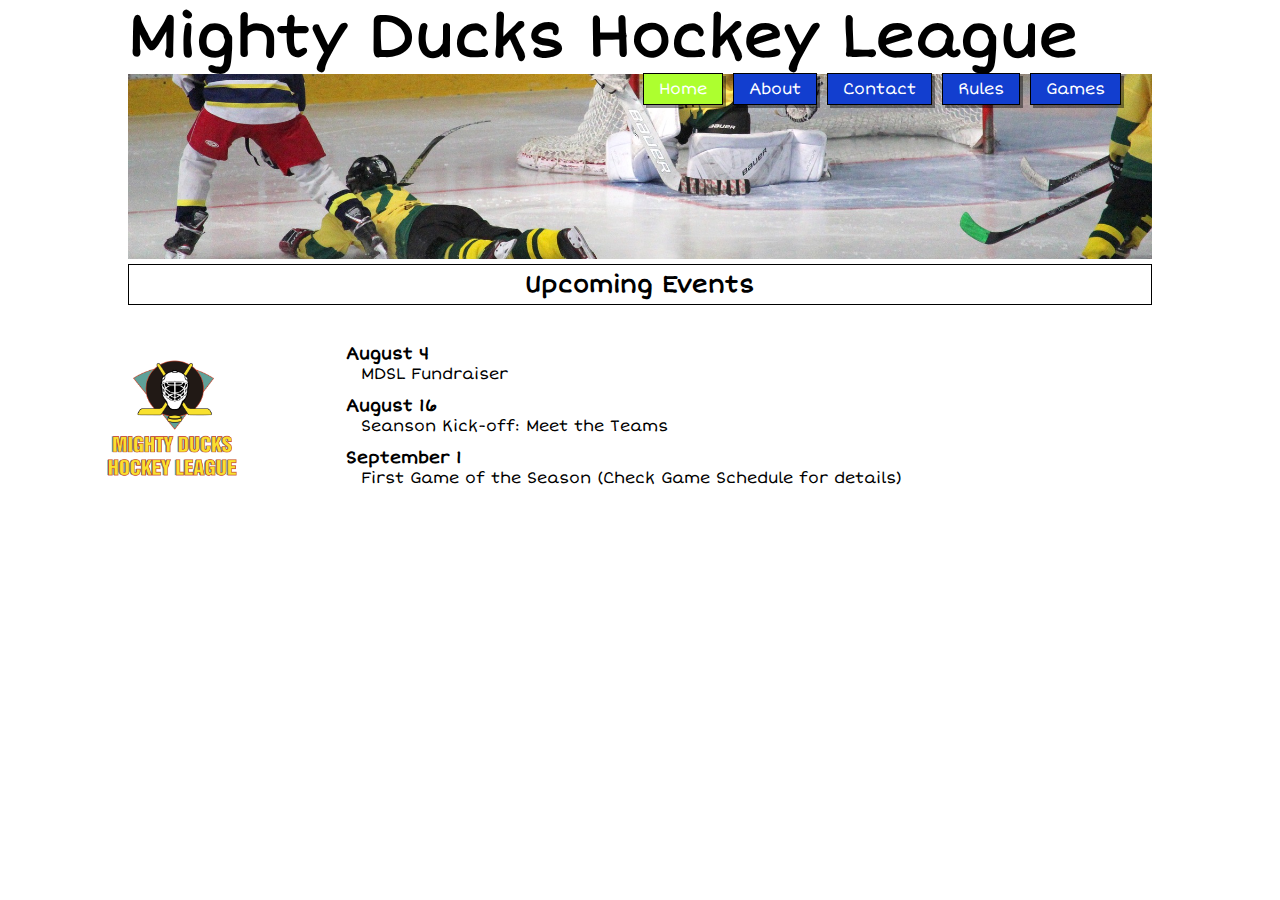
==== index.html @ 05c1d56c ":tada: Add: new page registration with forms" ====
<!DOCTYPE html>
<html lang="es">
<head>
    <meta charset="UTF-8">
    <meta http-equiv="X-UA-Compatible" content="IE=edge">
    <meta name="viewport" content="width=device-width, initial-scale=1.0">
    <title>Home</title>
    <link rel="stylesheet" href="style.css">
    <link href="https://fonts.googleapis.com/css2?family=Short+Stack&display=swap" rel="stylesheet">
</head>
<body>
<!-- START NAVEGATION AND FRONT PAGE -->
    <header>
        <nav class="portada"> 
            <div class="title-page">
                <h1>Mighty Ducks Hockey League</h1>
            </div>
            <div class="position">
                <div class="portada-navegation">
                    <ul class="portada-navegation-ul">
                        <li class="portada-navegation-ul-li-green"><a href="index.html">Home</a></li>
                        <li class="portada-navegation-ul-li"><a href="./pages/about.html">About</a></li>
                        <li class="portada-navegation-ul-li"><a href="./pages/contact.html">Contact</a></li>
                        <li class="portada-navegation-ul-li"><a href="./pages/rules.html">Rules</a></li>
                        <li class="portada-navegation-ul-li"><a href="./pages/game_info.html">Games</a></li>
                    </ul>
                </div>
            </div>
            <div class="portada-image">
                <img class="portada-image-img" src="./assets/image/design1_image2.jpg" alt="jugadores de hockey sobre hielo">
            </div>
                <div class="portada-title">
                    <h2  class="portda-title-position">Upcoming Events</h2>
                </div>
        </nav>
    </header>
    <!-- START SECTION -->
    <main class="section">
        <div class="section-logo">
            <img class="section-logo-image" src="./assets/image/logo-migthy-ducks-01.png" alt="logo del equipo de hockey">
        </div>
        <div class="section-info">
            <div class="section-information">
                <h2>August 4</h2>
                <p>MDSL Fundraiser</p>
            </div>
            <div class="section-information">
                <h2>August 16</h2>
                <p>Seanson Kick-off: Meet the Teams</p>
            </div>
            <div class="section-information">
                <h2>September 1</h2>
                <p>First Game of the Season (Check Game Schedule for details)</p>
            </div>
        </div>
    </main>
</body>
</html>
---- style.css ----
/*Normalize*/
* {
    box-sizing: border-box;
    margin: 0;
    padding: 0;
    font-family: 'Short Stack', cursive;
}

/*Inicio de la portada*/

.portada{
    max-height: 20%;
}

.title-page{
    font-size: 30px;
    padding-left: 10%;
}

.position{
    position: relative;
}

.portada-navegation{
    position: absolute;
    top: 7%;
    right: 12%;
}

.portada-navegation-ul{
    display: flex;
    list-style: none;
}

.portada-navegation-ul-li{
    margin: 5px;
    color: white;
}


.portada-navegation-ul-li a{
    background-color: rgb(18, 62, 207);
    color: white;
    padding: 5px 15px;
    text-align: center;
    border: solid 1px black;
    box-shadow: 3px 3px rgba(0, 0, 0, 0.418);
    text-decoration: none;
}

.portada-navegation-ul-li-green{
    margin: 5px;
}

.portada-navegation-ul-li-green a{
    background-color: greenyellow;
    color: rgb(255, 255, 255);
    padding: 5px 15px;
    text-align: center;
    border: solid 1px black;
    box-shadow: 3px 3px rgba(0, 0, 0, 0.418);
    text-decoration: none;
}

.portada-navegation-ul-li-green > a:hover{
    background-color: rgb(140, 204, 44);
    color: black;
}

.portada-image{
    text-align: center;
}

.portada-image-img{
    width: 80%;
    max-height: 185px;
    object-fit: cover;
    object-position: 0 80%;
}

/* .portada-title{
    display:flex;
} */

.portada-title{
    display: flex;
    flex-direction:row;
    justify-content: center;
    margin-bottom: 3%;
    
}

.portda-title-position{
    border: solid 1px black;
    padding: 5px;
    text-align: center;
    width: 80%;
}

/* FIN PORTADA

INICIO LOGO/SECTION */

 .section{
    display: flex;
    flex-wrap: wrap; 
    width: 90%;
}


.section-logo {
    flex: 20%;
    text-align: center;
}

.section-logo-image {
    width: 150px;
    height: 150px;
}

.section-info{
    display: flex;
    flex-direction: column;
    justify-content: space-between;
    flex: 60%;
}

.section-information > h2 {
    font-size: 17px;
}
.section-information > p {
    text-indent: 15px;
    margin-bottom: 10px;
    width: 85%;
}


/* MODIFICIACON EN CONTACT

El codigo es compartido con todas las paginas por que tienen las mismas propiedades, excepto por esta modificacion
en contact.html*/

.section-contact{
    display: flex;
    flex-direction: column;
    flex: 60%;
}

.section-contact-mail {
    margin-bottom: 20px;
}

.section-contact-link{
    text-decoration: underline;
    text-decoration-color:black ;
}

/* INICIA PAGINA RULES */

.section__rules{
    width: 85%;
    margin: auto;
    display: flex;
}

.container__rules{
    width: 80%;
    /* margin-left: 10%; */
    display: flex;
    flex-direction: column;
}

.info__one{
    padding: 25px 0;
    list-style-position: inside;
}

.info__one--subtitle{
    text-align: center;
    font-size: 20px;
    font-weight: 300;
}

.subtitle__xThree{
    padding-bottom: 15px;
    font-size: 20px;
}

.list__style--padding{
    padding-top: 15px;
}

.subtitle__bold{
    font-weight: bold;
}


.subtitle__size{
    font-size: 15px;
    font-weight: bold;
}


.info__one--parrafo{
    text-indent: 35px;
}


.list__container--two{
    padding-left: 8%;
    list-style-type: circle;
}

/* INICIO PAGINA TABLE  */

.subtitle__table{
    font-size: 15px;
    font-weight: 300;
    padding-bottom:20px ;
}

.parrafo__table--line{
    text-decoration: underline;
    padding-bottom: 30px;
}

table {
    text-align: left;
    width: 50%;
}

th {
    padding: 10px;
}

td {
    padding: 10px;
}

.container__info--extra{
    width: 80%;
}

.margin__division{
    margin-top: 50px;
}

.span__bold{
    font-weight: bold;
}

.parrafo__info--add{
    padding: 10px 0;
}

.display__cambio{
    display: flex;
    justify-content: space-between;
}


/* PAGE REGISTRATION */


.form__registration{
    width: 75%;
    background-color: antiquewhite;
    padding: 20px;
}


.form__name{
    display: flex;
    justify-content:space-between ;
    padding:10px 0; 
}

.form__address > input{
    width:auto;
}

.form__ubication{
    display: flex;
    justify-content: space-between;
    padding:10px 0;
}

.form__date{
    display: flex;
    justify-content: space-between;
}

.form__date--gender{
    display: flex;
    padding: 10px 0;
}

.form__grade{
    display: flex;
    padding:10px 0;
}

.parrafo__bold{
    font-weight: bold;
    padding-top: 30px;
}

.label__bold{
    font-weight: bold;
    padding: 10px 0;
}
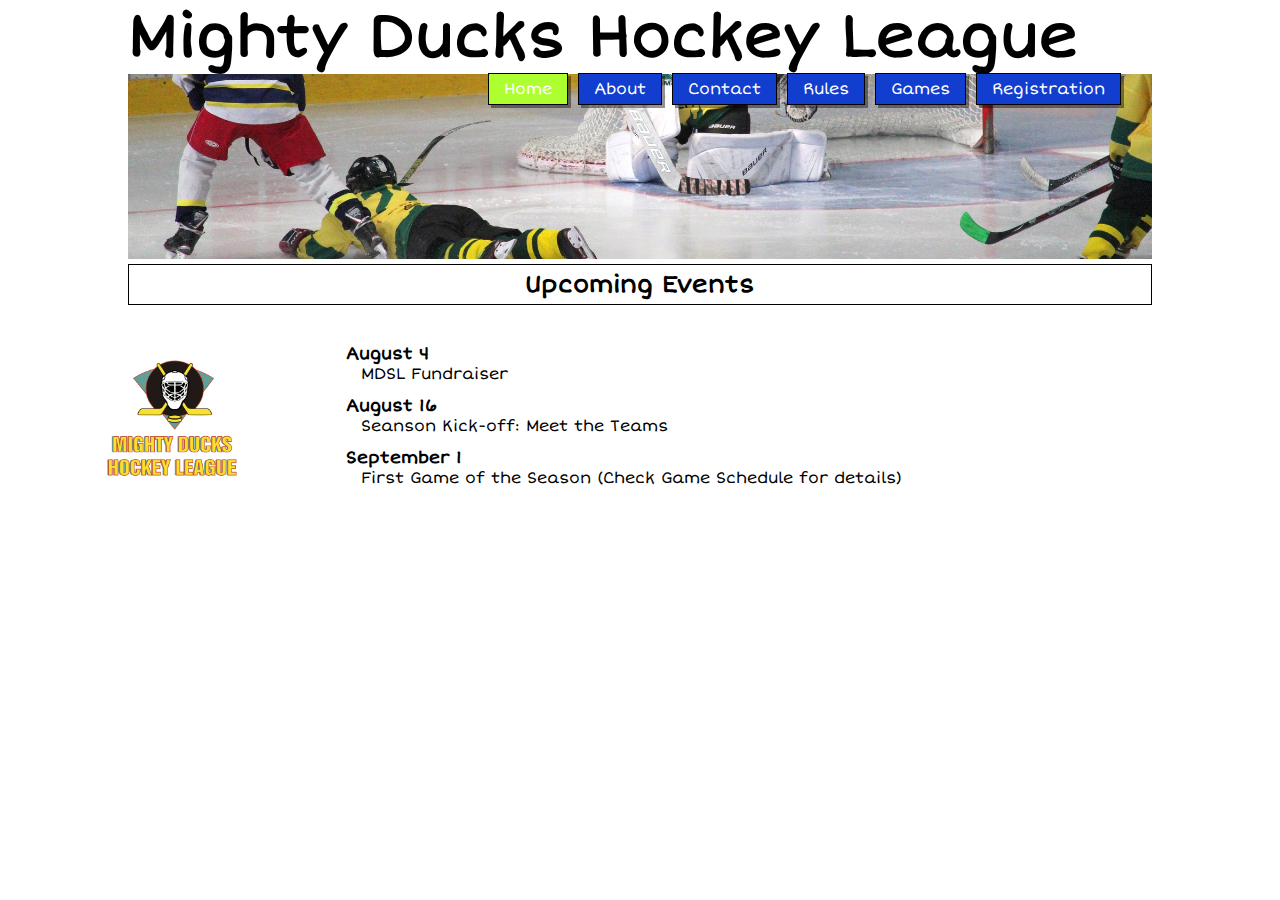
==== commit 398be461: ":memo: Add: page registration finish with css" ====
--- a/index.html
+++ b/index.html
@@ -23,6 +23,7 @@
                         <li class="portada-navegation-ul-li"><a href="./pages/contact.html">Contact</a></li>
                         <li class="portada-navegation-ul-li"><a href="./pages/rules.html">Rules</a></li>
                         <li class="portada-navegation-ul-li"><a href="./pages/game_info.html">Games</a></li>
+                        <li class="portada-navegation-ul-li"><a href="./pages/registration.html">Registration</a></li>
                     </ul>
                 </div>
             </div>
--- a/style.css
+++ b/style.css
@@ -7,7 +7,7 @@
 }
 
 /*Inicio de la portada*/
-
+ 
 .portada{
     max-height: 20%;
 }
@@ -264,7 +264,6 @@
 
 .form__registration{
     width: 75%;
-    background-color: antiquewhite;
     padding: 20px;
 }
 
@@ -275,8 +274,8 @@
     padding:10px 0; 
 }
 
-.form__address > input{
-    width:auto;
+.input__large--one{
+    width: 80%;
 }
 
 .form__ubication{
@@ -300,12 +299,61 @@
     padding:10px 0;
 }
 
+.grade__option{
+    display: flex;
+}
+
+
 .parrafo__bold{
+    font-size: 20px;
     font-weight: bold;
     padding-top: 30px;
 }
 
+.conten__bold{
+    padding: 10px 0;
+}
+
 .label__bold{
     font-weight: bold;
-    padding: 10px 0;
-}+}
+
+.form__school--near{
+    display: flex;
+}
+
+.form__school--one{
+    margin-right: 100px;
+}
+
+.form__school--one > div {
+    padding: 3px 0;
+}
+
+.form__margin--two{
+    padding: 30px 0;
+}
+
+.content__subtitle--parrafo{
+    padding-bottom: 30px;
+
+}
+
+.subtitle__form{
+    font-size: 20px;
+    margin-bottom: 15px;
+}
+
+.form_firma{
+    display: flex;
+    flex-direction: column;
+}
+
+.firma{
+    padding: 5px;
+}
+
+.input__large--two {
+    width: 40%;
+}
+
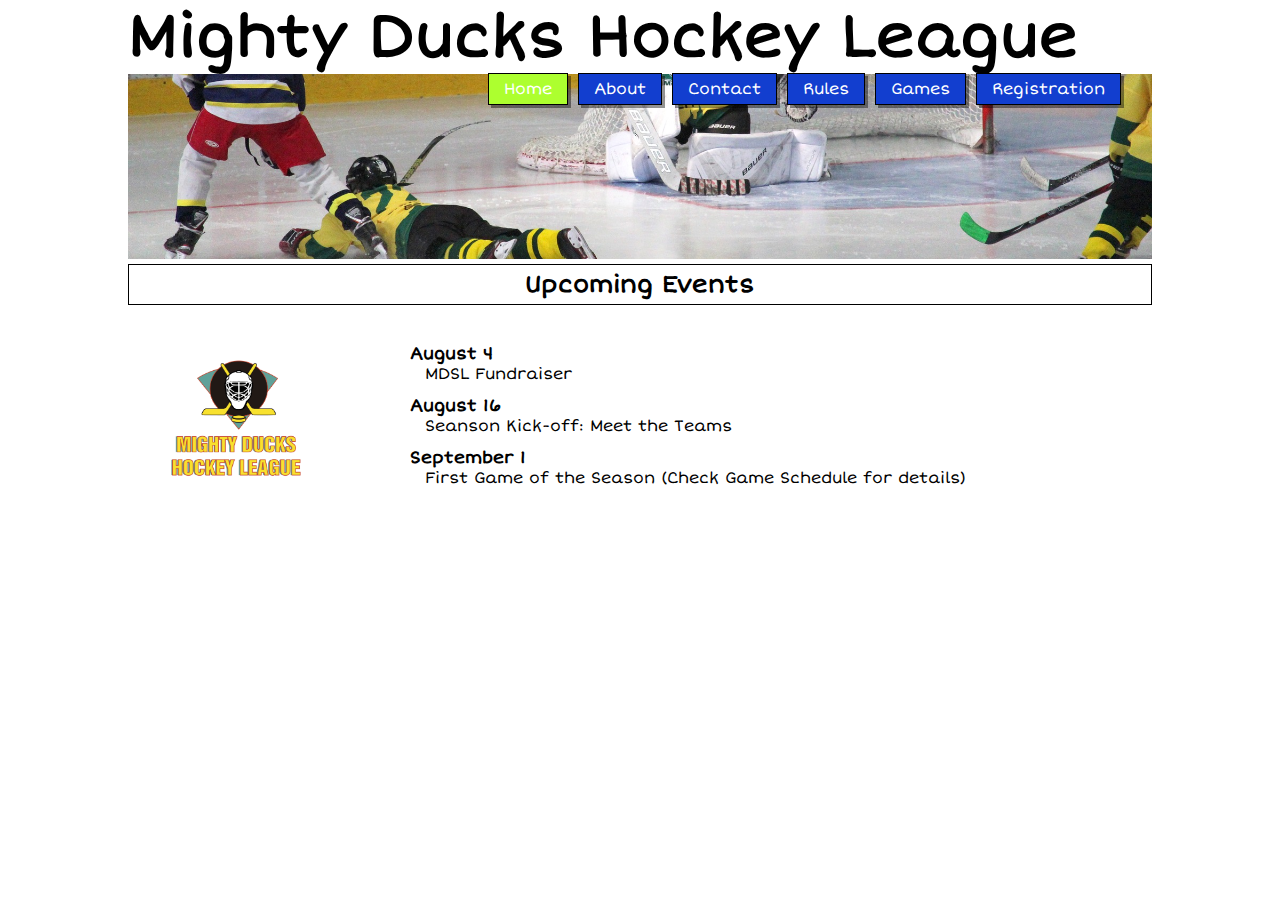
==== commit 4019cd7c: ":sparkles: Add: maps in page game_info with html and css" ====
--- a/index.html
+++ b/index.html
@@ -1,5 +1,5 @@
 <!DOCTYPE html>
-<html lang="es">
+<html lang="en">
 <head>
     <meta charset="UTF-8">
     <meta http-equiv="X-UA-Compatible" content="IE=edge">
--- a/style.css
+++ b/style.css
@@ -105,6 +105,7 @@
     display: flex;
     flex-wrap: wrap; 
     width: 90%;
+    margin: auto;
 }
 
 
@@ -226,7 +227,7 @@
 
 table {
     text-align: left;
-    width: 50%;
+    width: 60%;
 }
 
 th {
@@ -235,6 +236,11 @@
 
 td {
     padding: 10px;
+}
+
+.maps__info{
+    width: 100px;
+    height: 100px;
 }
 
 .container__info--extra{
@@ -357,3 +363,8 @@
     width: 40%;
 }
 
+.input__line{
+    border: none;
+    border-bottom: 1px solid black;
+    outline: 0;
+}